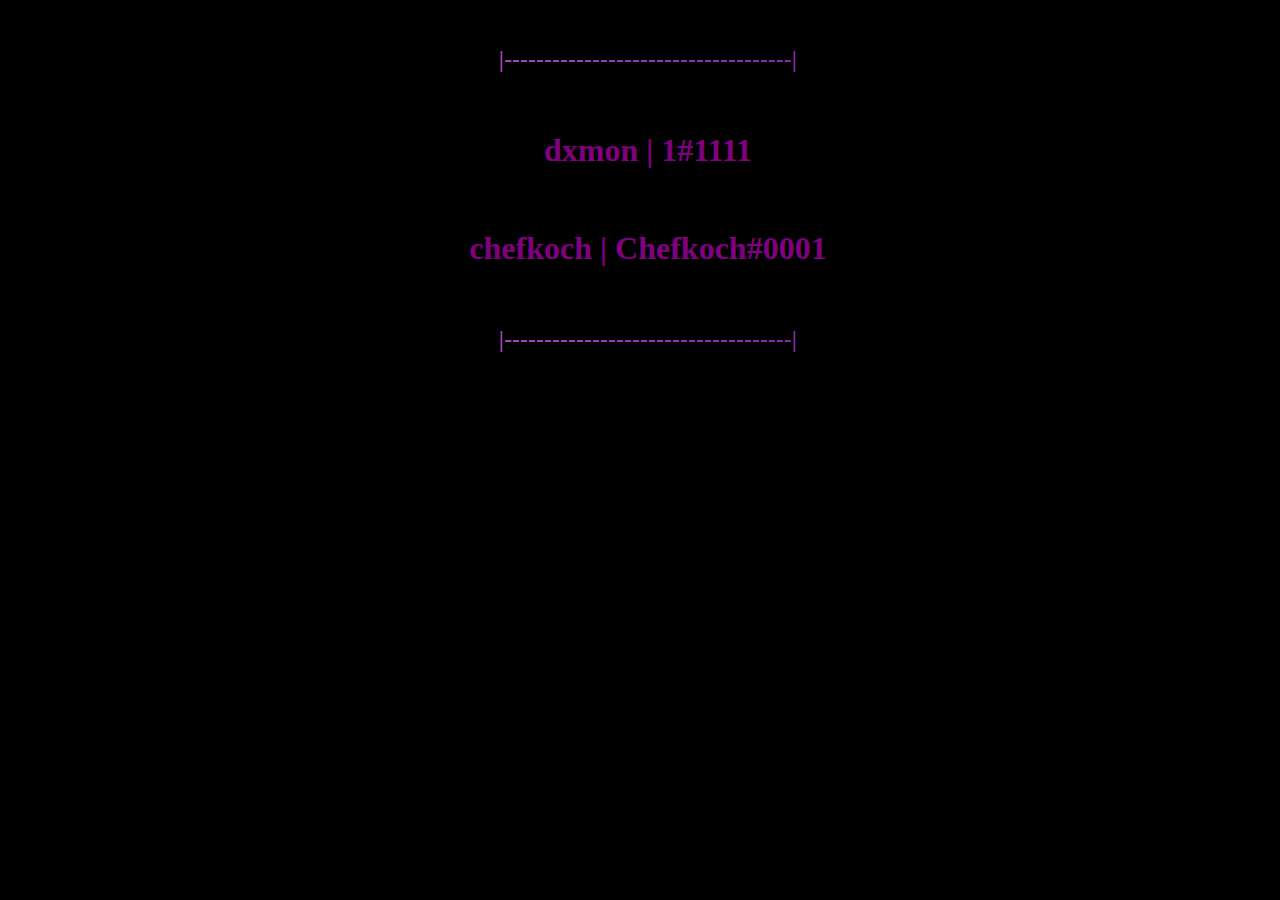
==== members.html @ c2fef86e "Create members.html" ====
<!DOCTYPE html>
<head>
    <meta charset="UTF-8">
    <meta name="viewport" content="width=device-width, initial-scale=1.0">
    <title>C y t h o s a S e c | G i t h u b</title>
    <meta property="og:title" content="CythosaSec" />
    <meta property="og:description" content="CythosaSec by dxmon and Chefkoch | discord tools and more" />
</head>

<style>
    @charset "UTF-8";
    body {
        background-color: black;
        height: 100%;
        width: 100%;
        
    }
    a {
        color: white;
        text-decoration: none;
        font-family: Consolas;
    }
    a:hover {
        color: #CCCCCC;
    }
    .rainbow-text {
        background-image: repeating-linear-gradient(45deg, violet, indigo, blue, green, yellow, orange, red, violet);
        text-align: center;
        background-size: 800% 800%;
        -webkit-background-clip: text;
        background-clip: text;
        -webkit-text-fill-color: transparent;
        animation: rainbow 8s ease infinite;
    }
    @keyframes rainbow { 
        0%{background-position:0% 50%}
        50%{background-position:100% 25%}
        100%{background-position:0% 50%}
    }
</style>

<body>
    <br>
    <p style="text-align: center;">
        <span style="color: purple;">
            <h2 class="rainbow-text" style="text-align: center;">
            <strong>|------------------------------------|</strong>
            </h2>
        </span>
    </p>
    <br>
    <p style="text-align: center;">
        <h1 style="text-align: center;">
            <a style="color: purple;" href="https://cythosa.xyz">
                <strong>dxmon | 1឵#1111</strong>
            </a>
        </h1>
    </p>
    <br>
    <p style="text-align: center;">
        <h1 style="text-align: center;">
            <a style="color: purple;" href="https://github.com/chefkoch69">
                <strong>chefkoch | Chefkoch#0001</strong>
            </a>
        </h1>
    </p>
    <br>
    <p style="text-align: center;">
        <span style="color: purple;">
            <h2 class="rainbow-text" style="text-align: center;">
            <strong>|------------------------------------|</strong>
            </h2>
        </span>
    </p>
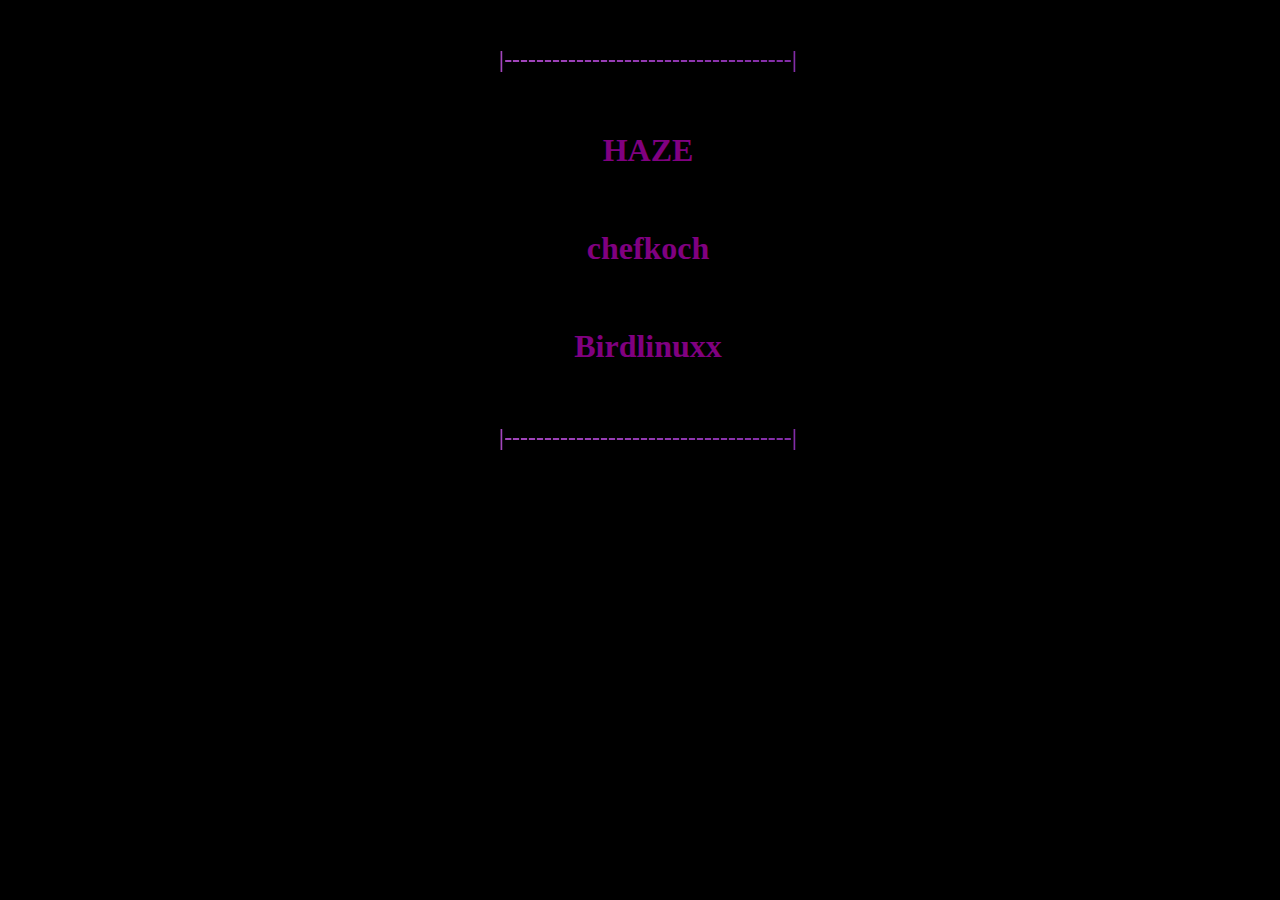
==== commit fe22647f: "Update members.html" ====
--- a/members.html
+++ b/members.html
@@ -52,7 +52,7 @@
     <p style="text-align: center;">
         <h1 style="text-align: center;">
             <a style="color: purple;" href="https://cythosa.xyz">
-                <strong>dxmon | 1឵#1111</strong>
+                <strong>HAZE</strong>
             </a>
         </h1>
     </p>
@@ -60,7 +60,15 @@
     <p style="text-align: center;">
         <h1 style="text-align: center;">
             <a style="color: purple;" href="https://github.com/chefkoch69">
-                <strong>chefkoch | Chefkoch#0001</strong>
+                <strong>chefkoch</strong>
+            </a>
+        </h1>
+    </p>
+    <br>
+    <p style="text-align: center;">
+        <h1 style="text-align: center;">
+            <a style="color: purple;" href="https://github.com/chefkoch69">
+                <strong>Birdlinuxx</strong>
             </a>
         </h1>
     </p>
